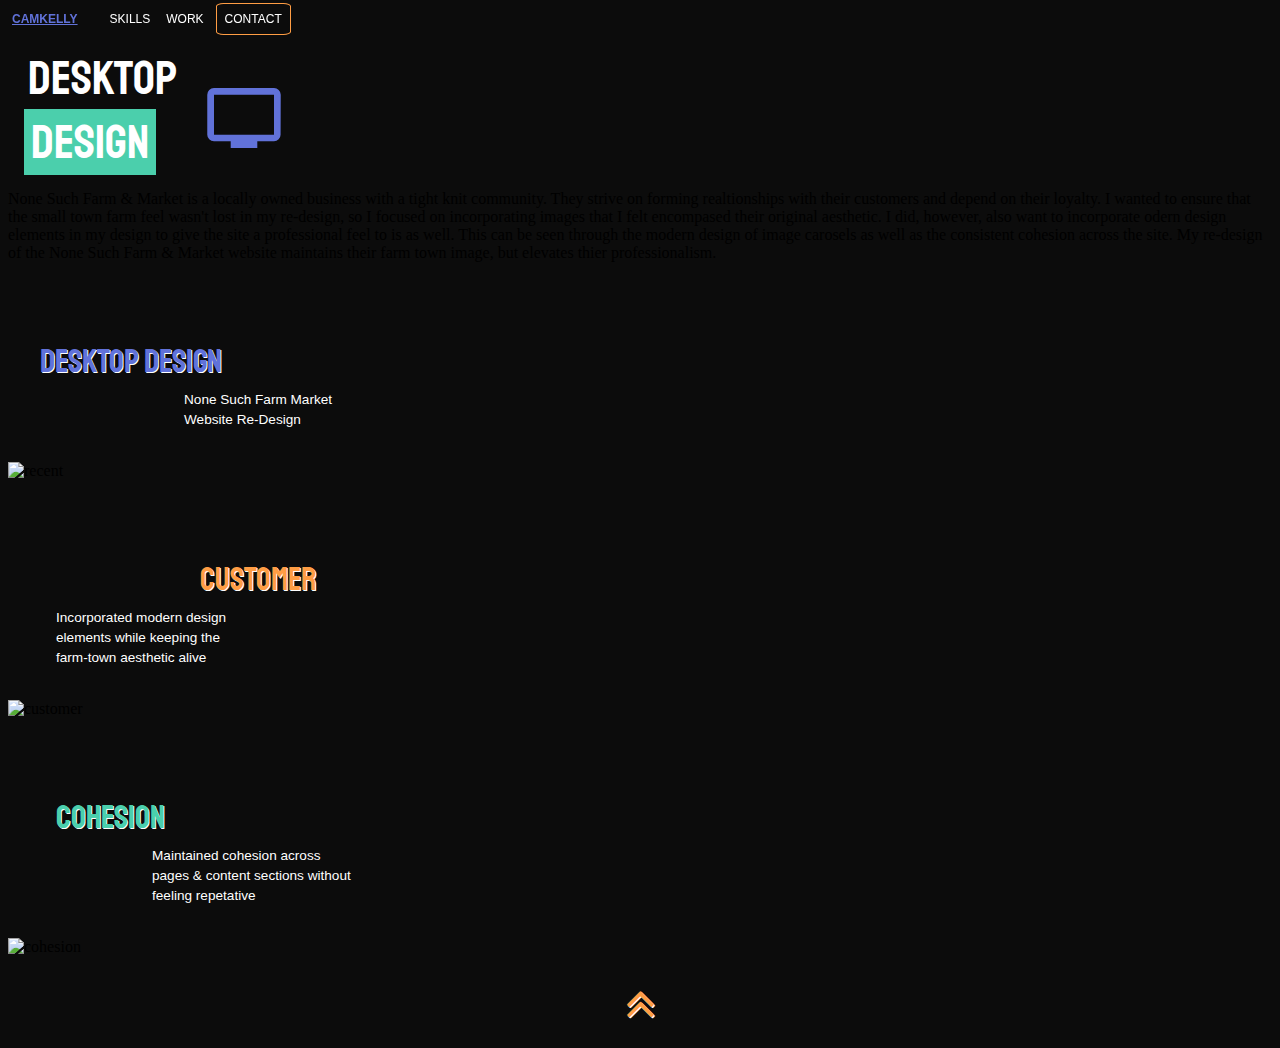
==== desktop.html @ 0df0ac12 "added new pages" ====
<!DOCTYPE html>
<html lang="en">
<head>
    <meta charset="UTF-8">
    <meta http-equiv="X-UA-Compatible" content="IE=edge">
    <meta name="viewport" content="width=device-width, initial-scale=1.0">
    <link rel="stylesheet" href="https://fonts.googleapis.com/icon?family=Material+Icons">
    <link rel="stylesheet" href="https://cdnjs.cloudflare.com/ajax/libs/font-awesome/4.7.0/css/font-awesome.min.css">
    <link href='https://fonts.googleapis.com/css?family=Staatliches' rel='stylesheet'>
    <link rel="stylesheet" href="mobile.css">
    <title>Desktop Designs</title>
</head>
<body id="main">
    <nav class="sticky">
        <span>
            <a class="logo" href="mobile.html">CAMKELLY</a>
            <a id="skillsNav" class="nav" href="#skills">SKILLS</a>
            <a class="nav" href="#work">WORK</a>
            <a id="contactNav" class="contact" href="#contact">CONTACT</a>
        </span>
    </nav>


    <main>
        <p class="intro"><span class="hello">Desktop</span><br /><span class="name">Design</span><i class="material-icons" style="font-size:5rem; color: #6172D9; padding-left: 3rem;">personal_video</i></p>
        <p class="aboutDesk">None Such Farm & Market is a locally owned business with a tight knit community. They strive on forming realtionships with their customers and depend on their loyalty. I wanted to ensure that the small town farm feel wasn't lost in my re-design, so I focused on incorporating images that I felt encompased their original aesthetic. I did, however, also want to incorporate odern design elements in my design to give the site a professional feel to is as well. This can be seen through the modern design of image carosels as well as the consistent cohesion across the site. My re-design of the None Such Farm & Market website maintains their farm town image, but elevates thier professionalism.</p>
    </main>


    <section>
        <div class="recent">
            <span class="recWords">
                <p class="recTitle">DESKTOP DESIGN</p>
                <p class="recDes">None Such Farm Market<br />Website Re-Design</p>
            </span>
            <span class="recImage">
                <img src="recent.png" alt="recent">
            </span>
        </div>


        <div class="customer">
            <span class="cusWords">
                <p class="cusTitle">CUSTOMER</p>
                <p class="cusDes">Incorporated modern design<br />elements while keeping the<br />farm-town aesthetic alive</p>
            </span>
            <span class="cusImage">
                <img src="customer.png" alt="customer">
            </span>
        </div>


        <div class="cohesion">
            <span class="cohWords">
                <p class="cohTitle">COHESION</p>
                <p class="cohDes">Maintained cohesion across<br />pages & content sections without<br />feeling repetative</p>
            </span>
            <span class="cohImage">
                <img src="cohesion.png" alt="cohesion">
            </span>
        </div>
    </section>


    <footer>
        <a class="arrow" href="#main"><i class="fa fa-angle-double-up" style="font-size:3rem;color: #FF9D44;"></i></a>
    </footer>
</body>
</html>
---- mobile.css ----
body {
	background-color: #0C0C0C;
}
nav {
	background: #0C0C0C;
	background-color: rgba(12, 12, 12, .80);
}
.logo {
	padding: .25rem 1rem .25rem .25rem;
	font-family: 'Open Sans', sans-serif;
	font-weight: bold;
	font-size: .75rem;
	color: #6172D9;
	display: inline-block;
}
.resumeButton {
    border-radius: 10%;
    border-style: solid;
    border-color: white;
	border-width: .1rem;
	padding: .5rem .75rem .5rem .75rem !important;
	margin-left: .5rem;
	text-decoration: none;
	color: white;
	font-family: 'Open Sans', sans-serif;
	transition: 0.3s;
    font-size: .75rem;
}
.resumeButton:hover {
    color: #0C0C0C !important;
    background-color:white;
}
#contactButton {
    margin-left: 1.125rem;
}
.contact:hover{
    color: white;
    background-color: #FF9D44;
}
.contact {
    border-radius: 10%;
    border-style: solid;
    border-color: #FF9D44;
	border-width: .1rem;
	padding: .5rem .5rem .5rem .5rem !important;
	transition: 0.3s;
    margin-left: .5rem;
}
.nav, .contact {
    font-size: .75rem;
    text-decoration: none;
    color: white;
    font-family: 'Open Sans', sans-serif;
}
.nav {
    padding-left: .75rem;
}
.nav:hover {
	color: #4BCFAC;
}
.about {
	font-size: .68rem;
	font-weight: 1rem;
	font-family: 'Open Sans', sans-serif;
	color: white;
	padding-top: .5rem;
	line-height: 1rem !important;
    margin: 0 0 1.5rem 1rem;
}
.intro {
	font-size: 3rem;
	color: white;
	font-family: Staatliches;
    margin: 2rem 0 2rem 1rem;
	padding-top: 1rem;
    line-height: 0;
}
.name {
    border-style: solid;
    border-color: #4BCFAC;
	background-color: #4BCFAC;
	padding: 0rem .25rem 0 .25rem;
}
.hello {
	padding-left: .25rem;
}
img {
    display: block;
    margin-left: auto;
    margin-right: auto;
    margin-top: 2rem;
}
.cohDes, .recDes, .cusDes {
    color: white;
	font-family: 'Open Sans', sans-serif;
	line-height: 1.25rem;
	margin-top: .5rem;
	font-size: .85rem;
}
.cusDes {
    margin-left: 3rem;
}
.cohDes {
    margin-left: 9rem;
}
.recDes {
    margin-left: 11rem;
}
.cusTitle {
    margin-left: 12rem;
}
.cohTitle {
    margin-left: 3rem;
}
.recTitle {
    margin-left: 2rem;
}
.recTitle, .cusTitle, .cohTitle, .conTitle {
	font-size: 2rem;
	font-family: Staatliches;
	margin-bottom: 0;
	margin-top: 5rem;
	text-shadow: .08rem .08rem white;
}
.recTitle {
	color: #6172D9;
}
.cusTitle, .conTitle  {
	color: #FF9D44;
}
.cohTitle {
	color: #4BCFAC;
}
#contact {
    display: inline-flex;
}
.sticky {
	position: -webkit-sticky;
	position: sticky;
	top: 0;
}
footer{
    text-align: center;
    padding-top: 1.5rem;
	padding-bottom: .75rem;
}
.arrow {
	text-shadow: .08rem .08rem white;
}
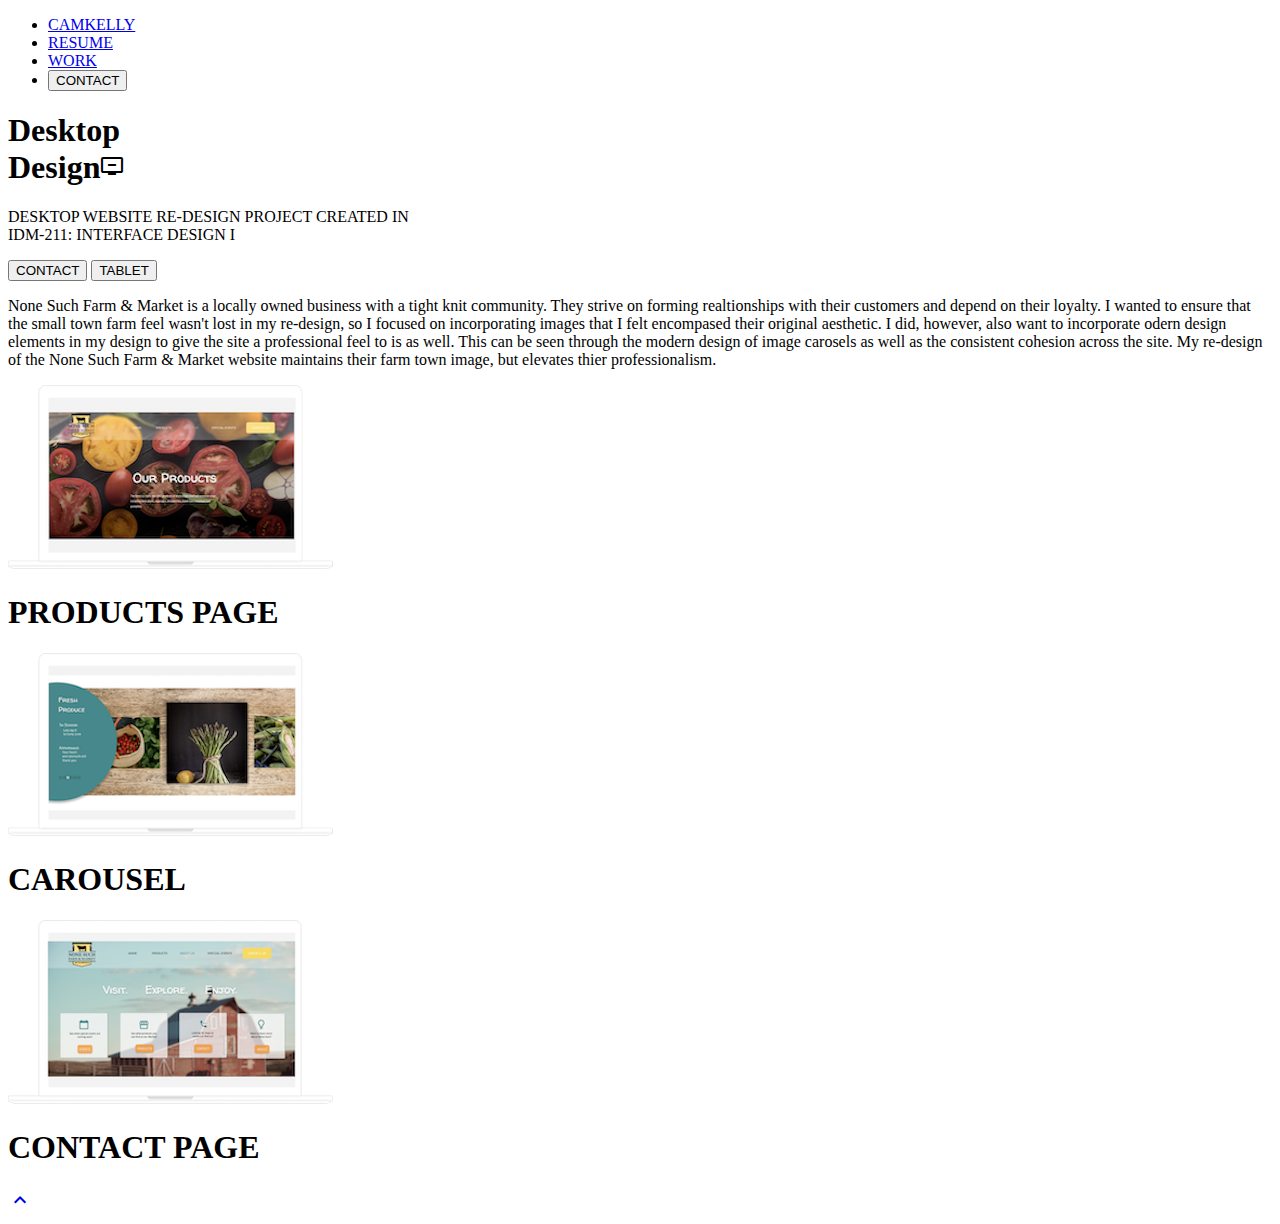
==== commit 62904e98: "updated html structures" ====
--- a/desktop.html
+++ b/desktop.html
@@ -7,63 +7,52 @@
     <link rel="stylesheet" href="https://fonts.googleapis.com/icon?family=Material+Icons">
     <link rel="stylesheet" href="https://cdnjs.cloudflare.com/ajax/libs/font-awesome/4.7.0/css/font-awesome.min.css">
     <link href='https://fonts.googleapis.com/css?family=Staatliches' rel='stylesheet'>
-    <link rel="stylesheet" href="mobile.css">
+    <link rel="stylesheet" href="styles.css">
+    <link rel="stylesheet" href="work.css">
     <title>Desktop Designs</title>
 </head>
 <body id="main">
     <nav class="sticky">
-        <span>
-            <a class="logo" href="mobile.html">CAMKELLY</a>
-            <a id="skillsNav" class="nav" href="#skills">SKILLS</a>
-            <a class="nav" href="#work">WORK</a>
-            <a id="contactNav" class="contact" href="#contact">CONTACT</a>
-        </span>
+        <ul>
+            <li><a class="logo" href="mobile.html">CAMKELLY</a></li>
+            <li><a class="nav-link" href="resume.html">RESUME</a></li>
+            <li><a class="nav-link" href="mobile.html#work">WORK</a></li>
+            <li><a class="nav-link" href="mobile.html#contact"><button class="contact-button">CONTACT</button></a></li>
+        </ul>
     </nav>
 
 
     <main>
-        <p class="intro"><span class="hello">Desktop</span><br /><span class="name">Design</span><i class="material-icons" style="font-size:5rem; color: #6172D9; padding-left: 3rem;">personal_video</i></p>
-        <p class="aboutDesk">None Such Farm & Market is a locally owned business with a tight knit community. They strive on forming realtionships with their customers and depend on their loyalty. I wanted to ensure that the small town farm feel wasn't lost in my re-design, so I focused on incorporating images that I felt encompased their original aesthetic. I did, however, also want to incorporate odern design elements in my design to give the site a professional feel to is as well. This can be seen through the modern design of image carosels as well as the consistent cohesion across the site. My re-design of the None Such Farm & Market website maintains their farm town image, but elevates thier professionalism.</p>
+        <h1>Desktop<br /><span>Design</span><i class="material-icons main-icon">remove_from_queue</i></h1>
+        <p>DESKTOP WEBSITE RE-DESIGN PROJECT CREATED IN<br />IDM-211: INTERFACE DESIGN I</p>
+        <a href="mobile.html#contact"><button class="contact-button">CONTACT</button></a>
+        <a href="tablet.html"><button class="tablet-button white-button">TABLET</button></a>
+        <p class="description">None Such Farm & Market is a locally owned business with a tight knit community. They strive on forming realtionships with their customers and depend on their loyalty. I wanted to ensure that the small town farm feel wasn't lost in my re-design, so I focused on incorporating images that I felt encompased their original aesthetic. I did, however, also want to incorporate odern design elements in my design to give the site a professional feel to is as well. This can be seen through the modern design of image carosels as well as the consistent cohesion across the site. My re-design of the None Such Farm & Market website maintains their farm town image, but elevates thier professionalism.</p>
     </main>
 
 
-    <section>
-        <div class="recent">
-            <span class="recWords">
-                <p class="recTitle">DESKTOP DESIGN</p>
-                <p class="recDes">None Such Farm Market<br />Website Re-Design</p>
-            </span>
-            <span class="recImage">
-                <img src="recent.png" alt="recent">
-            </span>
+    <section class="designs">
+        <div class="orange">
+            <img src="recent.png" alt="recent">
+            <h1>PRODUCTS PAGE</h1>
         </div>
 
 
-        <div class="customer">
-            <span class="cusWords">
-                <p class="cusTitle">CUSTOMER</p>
-                <p class="cusDes">Incorporated modern design<br />elements while keeping the<br />farm-town aesthetic alive</p>
-            </span>
-            <span class="cusImage">
-                <img src="customer.png" alt="customer">
-            </span>
+        <div class="purple">
+            <img src="customer.png" alt="customer">
+            <h1>CAROUSEL</h1>
         </div>
 
 
-        <div class="cohesion">
-            <span class="cohWords">
-                <p class="cohTitle">COHESION</p>
-                <p class="cohDes">Maintained cohesion across<br />pages & content sections without<br />feeling repetative</p>
-            </span>
-            <span class="cohImage">
-                <img src="cohesion.png" alt="cohesion">
-            </span>
+        <div class="green">
+            <img src="cohesion.png" alt="cohesion">
+            <h1>CONTACT PAGE</h1>
         </div>
     </section>
 
 
     <footer>
-        <a class="arrow" href="#main"><i class="fa fa-angle-double-up" style="font-size:3rem;color: #FF9D44;"></i></a>
+        <a href="#main"><i class="material-icons footer-icon">expand_less</i></a>
     </footer>
 </body>
 </html>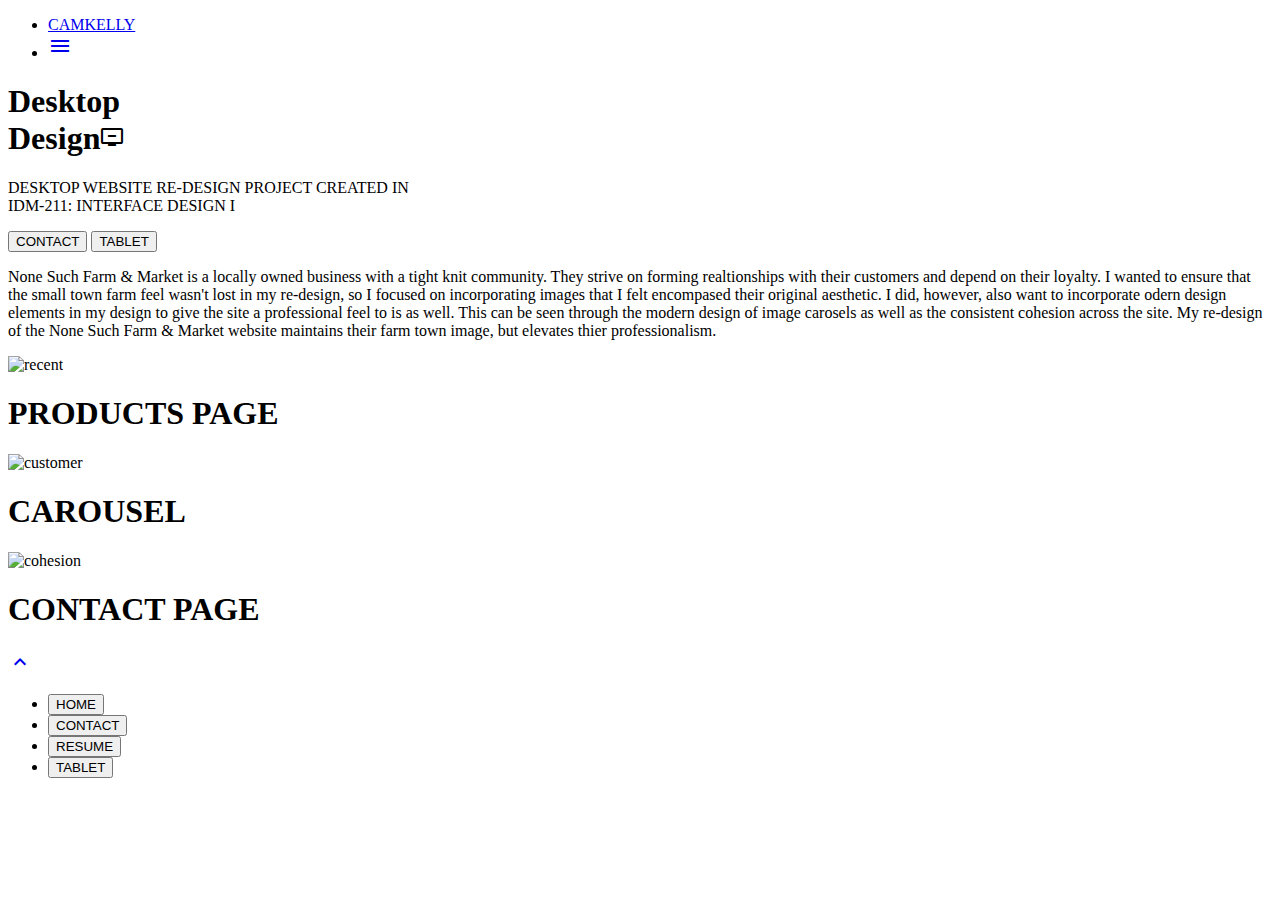
==== commit 21885f62: "image updates & structure" ====
--- a/desktop.html
+++ b/desktop.html
@@ -4,55 +4,80 @@
     <meta charset="UTF-8">
     <meta http-equiv="X-UA-Compatible" content="IE=edge">
     <meta name="viewport" content="width=device-width, initial-scale=1.0">
+
+    <!--ICONS-->
     <link rel="stylesheet" href="https://fonts.googleapis.com/icon?family=Material+Icons">
     <link rel="stylesheet" href="https://cdnjs.cloudflare.com/ajax/libs/font-awesome/4.7.0/css/font-awesome.min.css">
     <link href='https://fonts.googleapis.com/css?family=Staatliches' rel='stylesheet'>
-    <link rel="stylesheet" href="styles.css">
-    <link rel="stylesheet" href="work.css">
+    
+    <!--STYLESHEETS-->
+    <link rel="stylesheet" href="css/styles.css">
+    <link rel="stylesheet" href="css/work.css">
     <title>Desktop Designs</title>
 </head>
+
+
+
 <body id="main">
+    <!--NAV-->
     <nav class="sticky">
         <ul>
             <li><a class="logo" href="mobile.html">CAMKELLY</a></li>
-            <li><a class="nav-link" href="resume.html">RESUME</a></li>
-            <li><a class="nav-link" href="mobile.html#work">WORK</a></li>
-            <li><a class="nav-link" href="mobile.html#contact"><button class="contact-button">CONTACT</button></a></li>
+            <li><a href="#nav"><i class="material-icons menu-icon">menu</i></a></li>
         </ul>
     </nav>
 
 
+
+    <!--MAIN-->
     <main>
         <h1>Desktop<br /><span>Design</span><i class="material-icons main-icon">remove_from_queue</i></h1>
         <p>DESKTOP WEBSITE RE-DESIGN PROJECT CREATED IN<br />IDM-211: INTERFACE DESIGN I</p>
+
+        <!--BUTTONS-->
         <a href="mobile.html#contact"><button class="contact-button">CONTACT</button></a>
         <a href="tablet.html"><button class="tablet-button white-button">TABLET</button></a>
+
         <p class="description">None Such Farm & Market is a locally owned business with a tight knit community. They strive on forming realtionships with their customers and depend on their loyalty. I wanted to ensure that the small town farm feel wasn't lost in my re-design, so I focused on incorporating images that I felt encompased their original aesthetic. I did, however, also want to incorporate odern design elements in my design to give the site a professional feel to is as well. This can be seen through the modern design of image carosels as well as the consistent cohesion across the site. My re-design of the None Such Farm & Market website maintains their farm town image, but elevates thier professionalism.</p>
     </main>
 
 
+
+    <!--DESIGNS-->
     <section class="designs">
         <div class="orange">
-            <img src="recent.png" alt="recent">
+            <img src="images/recent.png" alt="recent">
             <h1>PRODUCTS PAGE</h1>
         </div>
 
 
         <div class="purple">
-            <img src="customer.png" alt="customer">
+            <img src="images/customer.png" alt="customer">
             <h1>CAROUSEL</h1>
         </div>
 
 
         <div class="green">
-            <img src="cohesion.png" alt="cohesion">
+            <img src="images/cohesion.png" alt="cohesion">
             <h1>CONTACT PAGE</h1>
         </div>
     </section>
 
 
+
+    <!--FOOTER-->
     <footer>
         <a href="#main"><i class="material-icons footer-icon">expand_less</i></a>
+
+        <!--HIDDEN NAV MENU-->
+        <div id="nav" class="navigation">
+            <ul>
+                <li><a class="link" href="mobile.html"><button class="nav-button home-button-nav">HOME</button></a></li>
+                <li><a class="link" href="mobile.html#contact"><button class="nav-button contact-button-nav">CONTACT</button></a></li>
+                <li><a class="link" href="resume.html"><button class="nav-button resume-button-nav">RESUME</button></a></li>
+                <li><a class="link" href="tablet.html"><button class="nav-button tablet-button-nav">TABLET</button></a></li>
+            </ul>
+        </div>
     </footer>
 </body>
 </html>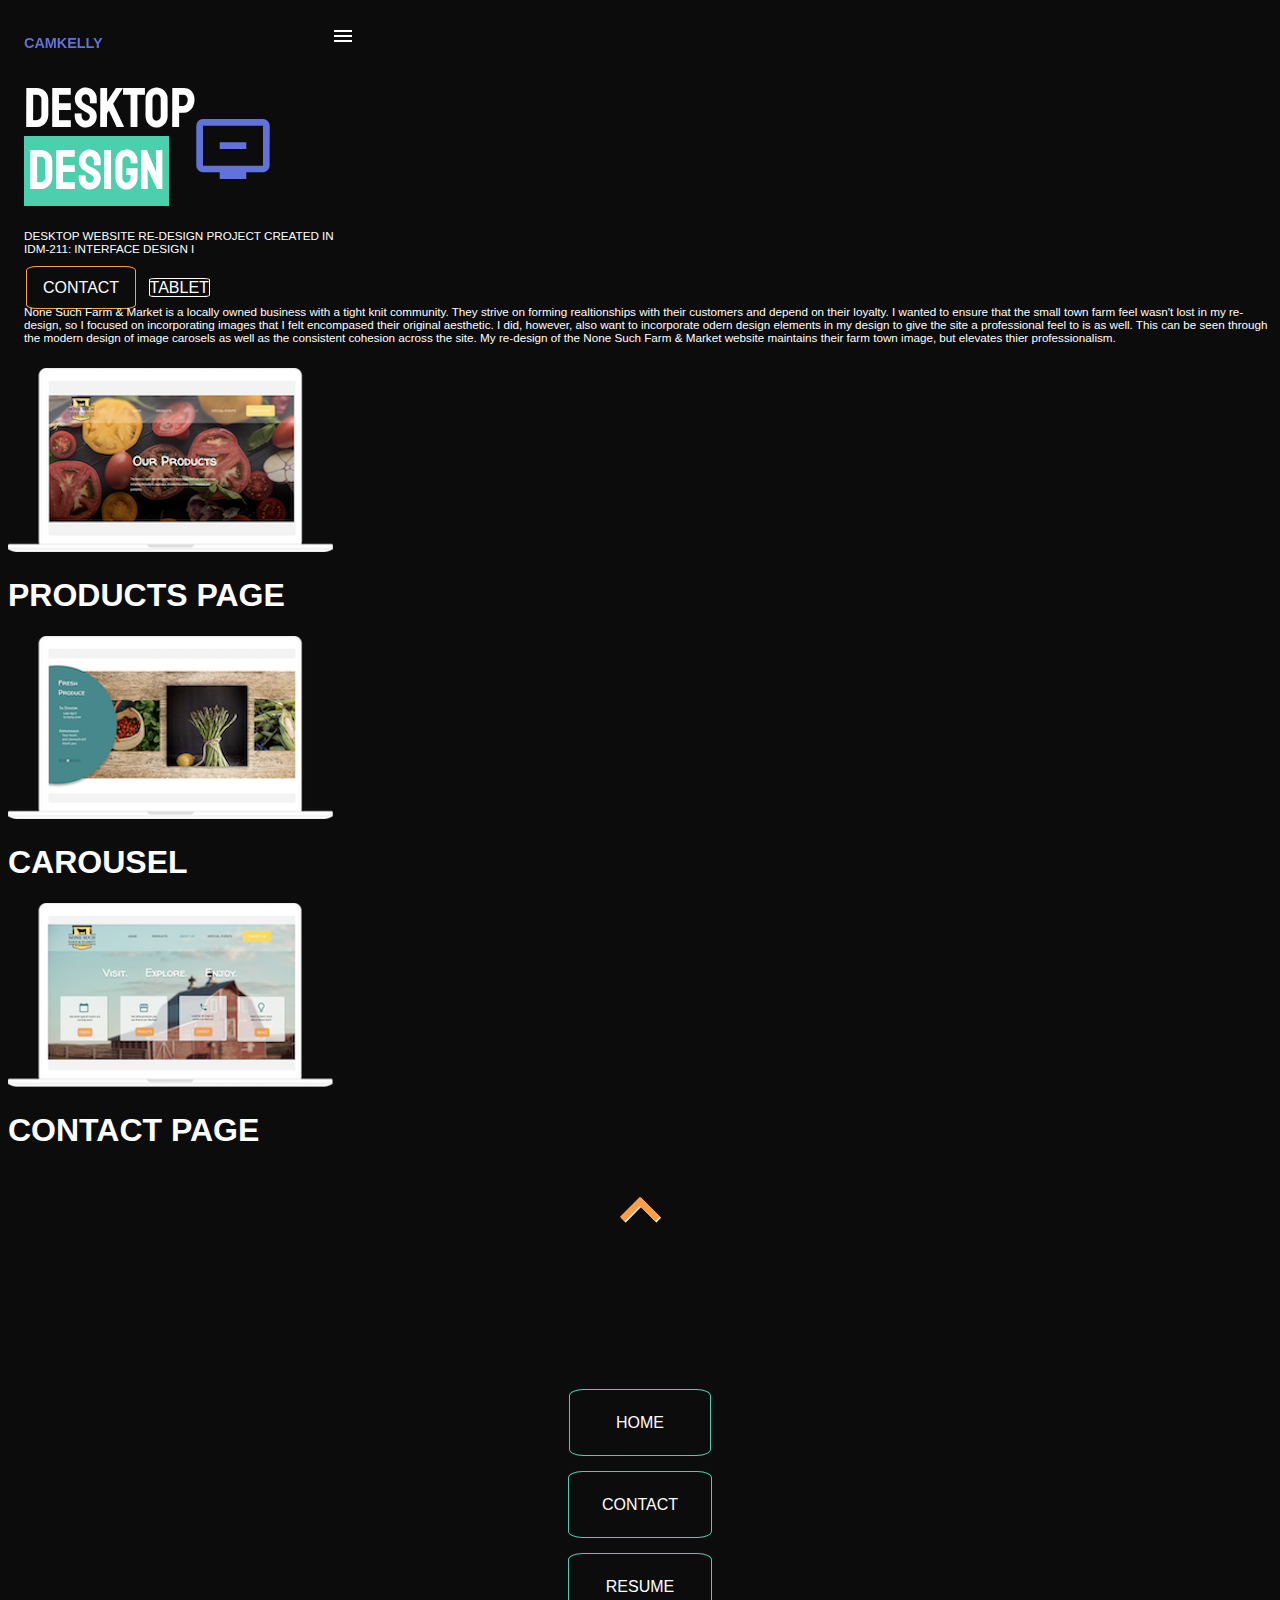
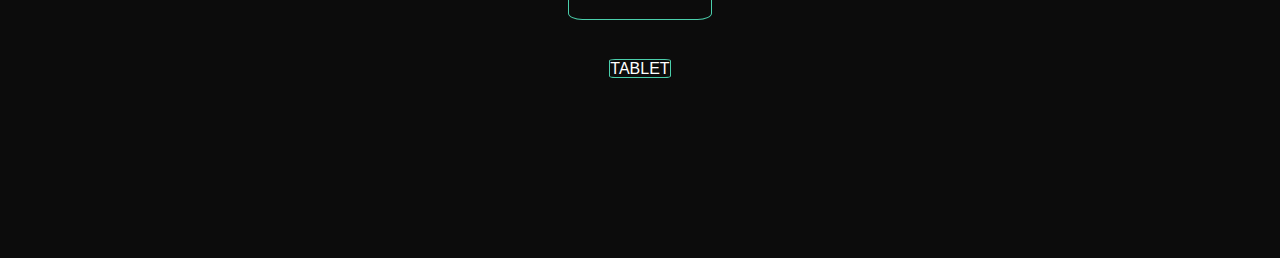
==== commit f39c39c7: "small updates" ====
--- a/desktop.html
+++ b/desktop.html
@@ -35,8 +35,8 @@
         <p>DESKTOP WEBSITE RE-DESIGN PROJECT CREATED IN<br />IDM-211: INTERFACE DESIGN I</p>
 
         <!--BUTTONS-->
-        <a href="mobile.html#contact"><button class="contact-button">CONTACT</button></a>
-        <a href="tablet.html"><button class="tablet-button white-button">TABLET</button></a>
+        <a class="contact-button" href="mobile.html#contact">CONTACT</a>
+        <a class="tablet-button white-button" href="tablet.html">TABLET</a>
 
         <p class="description">None Such Farm & Market is a locally owned business with a tight knit community. They strive on forming realtionships with their customers and depend on their loyalty. I wanted to ensure that the small town farm feel wasn't lost in my re-design, so I focused on incorporating images that I felt encompased their original aesthetic. I did, however, also want to incorporate odern design elements in my design to give the site a professional feel to is as well. This can be seen through the modern design of image carosels as well as the consistent cohesion across the site. My re-design of the None Such Farm & Market website maintains their farm town image, but elevates thier professionalism.</p>
     </main>
@@ -72,10 +72,10 @@
         <!--HIDDEN NAV MENU-->
         <div id="nav" class="navigation">
             <ul>
-                <li><a class="link" href="mobile.html"><button class="nav-button home-button-nav">HOME</button></a></li>
-                <li><a class="link" href="mobile.html#contact"><button class="nav-button contact-button-nav">CONTACT</button></a></li>
-                <li><a class="link" href="resume.html"><button class="nav-button resume-button-nav">RESUME</button></a></li>
-                <li><a class="link" href="tablet.html"><button class="nav-button tablet-button-nav">TABLET</button></a></li>
+                <li><a class="nav-button home-button-nav" href="mobile.html">HOME</a></li>
+                <li><a class="nav-button contact-button-nav" href="mobile.html#contact">CONTACT</a></li>
+                <li><a class="nav-button resume-button-nav" href="resume.html">RESUME</a></li>
+                <li><a class="nav-button tablet-button-nav" href="tablet.html">TABLET</a></li>
             </ul>
         </div>
     </footer>
--- a/css/styles.css
+++ b/css/styles.css
@@ -0,0 +1,137 @@
+/* GENERAL */
+html {
+    box-sizing: border-box;
+}
+body {
+	background-color: #0C0C0C;
+	color: white;
+	font-family: 'Open Sans', sans-serif;
+}
+.sticky {
+	position: -webkit-sticky;
+	position: sticky;
+	top: 0;
+	z-index: 30;
+}
+a {
+	color: white;
+	text-decoration: none;
+}
+.sticky li {
+	display: inline-block;
+	list-style: none;
+}
+ul {
+	padding: 0;
+}
+nav li a {
+	color: white;
+	font-size: .9rem;
+}
+
+/* NAV */
+.menu-icon {
+	font-size: 1.5rem;
+	margin-left: 14rem;
+}
+.logo {
+	color: #6172D9;
+	font-weight: bold;
+	margin-left: 1rem;
+}
+nav {
+	background: #0C0C0C;
+	background-color: rgba(12, 12, 12, .90);
+	margin-bottom: 1.5rem;
+	padding: .025rem 0;
+}
+
+/* MAIN BUTTONS */
+main a, .nav-button {
+	background-color: transparent;
+    border-radius: 10%;
+	transition: 0.3s;
+}
+.contact-button {
+	border: 1.75px solid #FF9D44;
+	padding: .75rem 1rem;
+}
+.contact-button:hover{
+    background-color: #FF9D44;
+}
+main .contact-button {
+	margin-left: 1.125rem;
+}
+.white-button {
+	border: 1.75px solid white;
+	margin-left: .5rem;
+}
+.white-button:hover {
+    color: #0C0C0C;
+    background-color:white;
+}
+
+/* MAIN */
+.main-icon {
+	color: #6172D9;
+	font-size: 5rem;
+	padding-left: 1.5rem;
+}
+main p {
+	font-size: .73rem;
+    margin: 0 0 1.5rem 1rem;
+	padding-top: .5rem;
+}
+main h1 {
+	font: 3.5rem Staatliches;
+	font-weight: lighter;
+    line-height: 0;
+	margin: 2rem 0 2rem 1rem;
+	padding-top: .5rem;
+}
+h1 span {
+	background-color: #4BCFAC;
+	border: 0px solid #4BCFAC;
+	padding: 0rem .25rem;
+}
+
+/* FOOTER */
+footer{
+	padding-bottom: .75rem;
+	text-align: center;
+}
+.footer-icon {
+	font-size: 5rem;
+	color: #FF9D44;
+	text-shadow: .08rem .08rem white;
+}
+.navigation {
+	margin: 10rem 0;
+}
+.navigation ul {
+	margin: 0rem;
+}
+.navigation li {
+	list-style: none;
+	margin-top: 4rem;
+}
+/* FOOTER BUTTONS */
+.nav-button {
+	border: 1.75px solid #4BCFAC;
+}
+.nav-button:hover{
+	color: black;
+    background-color: #4BCFAC;
+}
+.home-button-nav {
+	padding: 1.5rem 2.875rem;
+}
+.contact-button-nav {
+	padding: 1.5rem 2.07rem;
+}
+.resume-button-nav {
+	padding: 1.5rem 2.3rem;
+}
+.work-button-nav {
+	padding: 1.5rem 2.825rem;
+}
